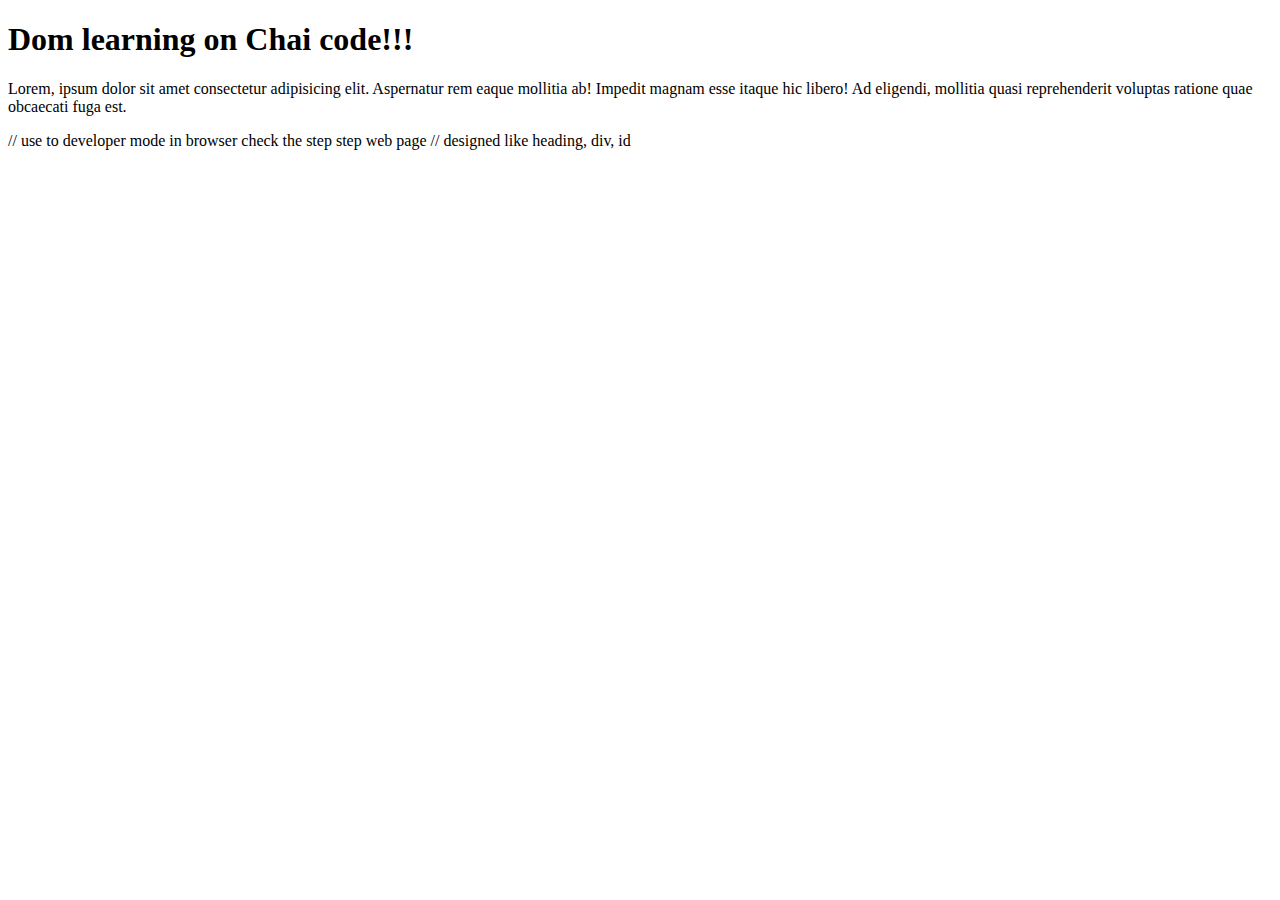
==== 06_Dom/01_one.html @ 249cec83 "initial commit" ====
<!DOCTYPE html>
<html lang="en">
<head>
    <meta charset="UTF-8">
    
    <title>Dom Learning</title>
</head>
<body>
    <div class="class">
        <h1 class="heading">Dom learning on Chai code!!!</h1>
        <p>Lorem, ipsum dolor sit amet consectetur adipisicing elit. Aspernatur rem eaque mollitia ab! Impedit magnam esse itaque hic libero! Ad eligendi, mollitia quasi reprehenderit voluptas ratione quae obcaecati fuga est.</p>
    </div>
</body>
</html>

// use to developer mode in browser check the step step web page
// designed like heading, div, id
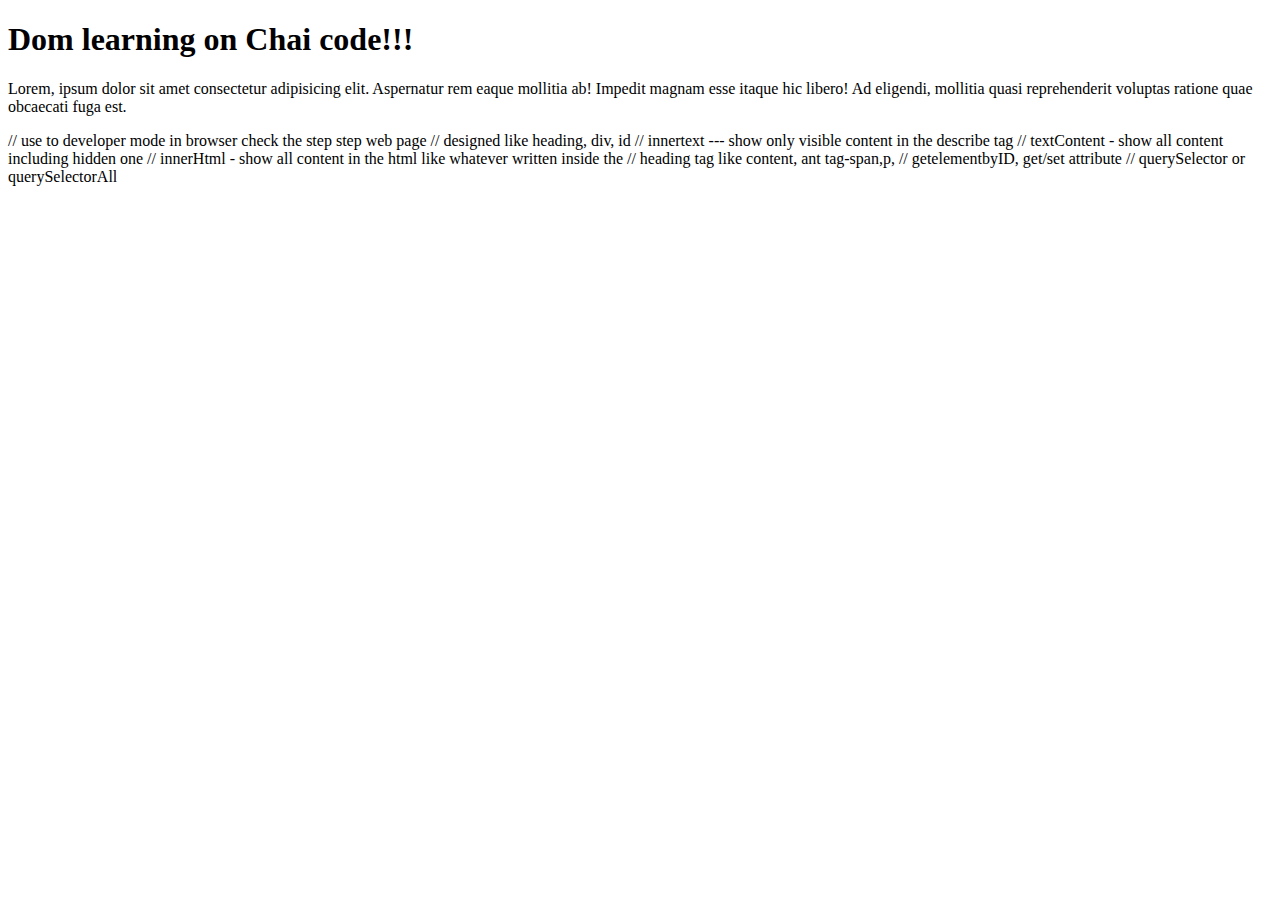
==== commit 0f7d297a: "DOM" ====
--- a/06_Dom/01_one.html
+++ b/06_Dom/01_one.html
@@ -14,4 +14,12 @@
 </html>
 
 // use to developer mode in browser check the step step web page
-// designed like heading, div, id+// designed like heading, div, id
+
+// innertext --- show only visible content in the describe tag
+// textContent - show all content including hidden one
+// innerHtml - show all content in the html like whatever written inside the
+// heading tag like content, ant tag-span,p,
+
+// getelementbyID, get/set attribute
+// querySelector or querySelectorAll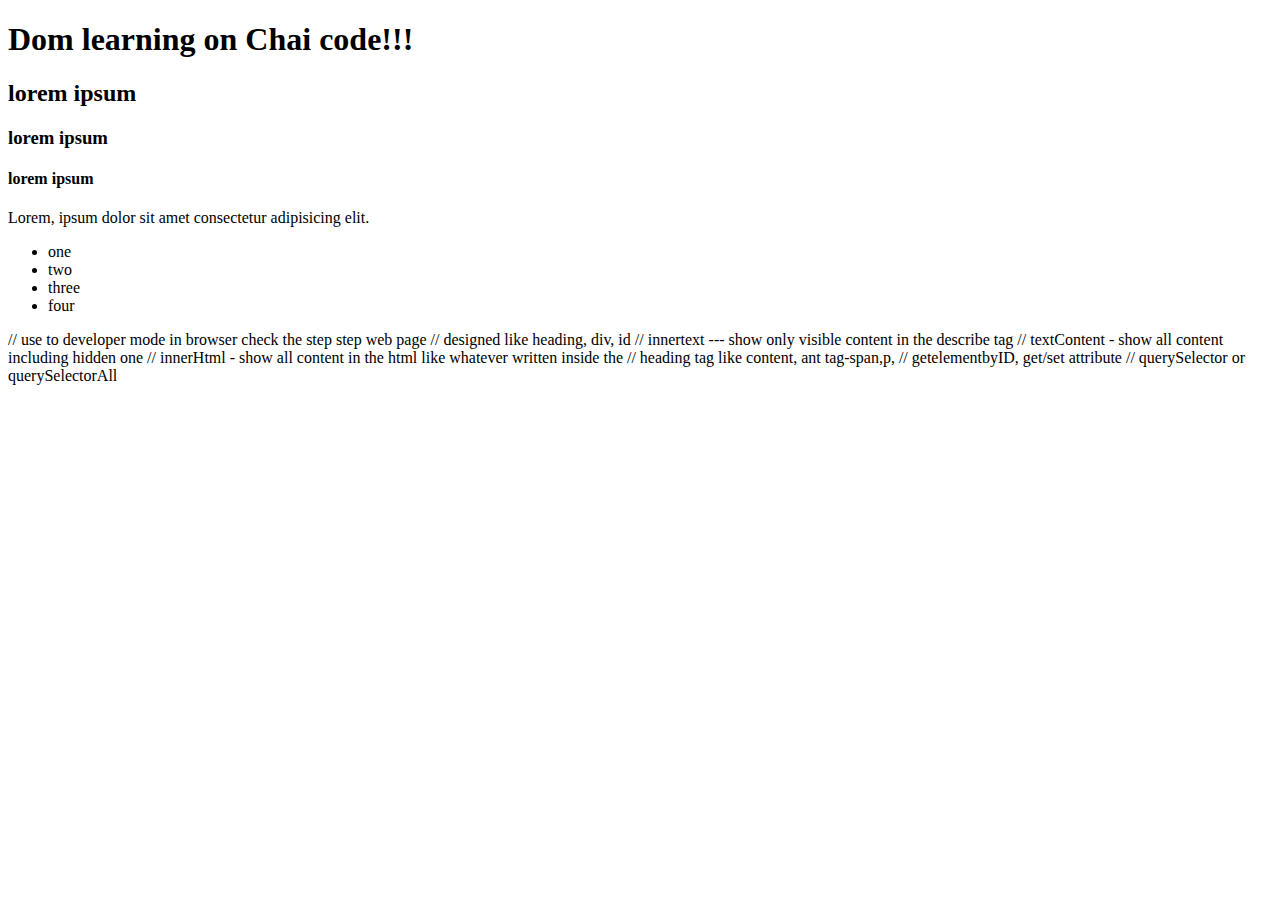
==== commit a879ac38: "update dom" ====
--- a/06_Dom/01_one.html
+++ b/06_Dom/01_one.html
@@ -7,8 +7,17 @@
 </head>
 <body>
     <div class="class">
-        <h1 class="heading">Dom learning on Chai code!!!</h1>
-        <p>Lorem, ipsum dolor sit amet consectetur adipisicing elit. Aspernatur rem eaque mollitia ab! Impedit magnam esse itaque hic libero! Ad eligendi, mollitia quasi reprehenderit voluptas ratione quae obcaecati fuga est.</p>
+        <h1 id="id1" class="heading">Dom learning on Chai code!!!</h1>
+        <h2>lorem ipsum</h2>
+        <h3>lorem ipsum</h3>
+        <h4>lorem ipsum</h4>
+        <p>Lorem, ipsum dolor sit amet consectetur adipisicing elit.</p>
+        <ul>
+            <li class="list">one</li>
+            <li class="list">two</li>
+            <li class="list">three</li>
+            <li class="list">four</li>
+        </ul>
     </div>
 </body>
 </html>
